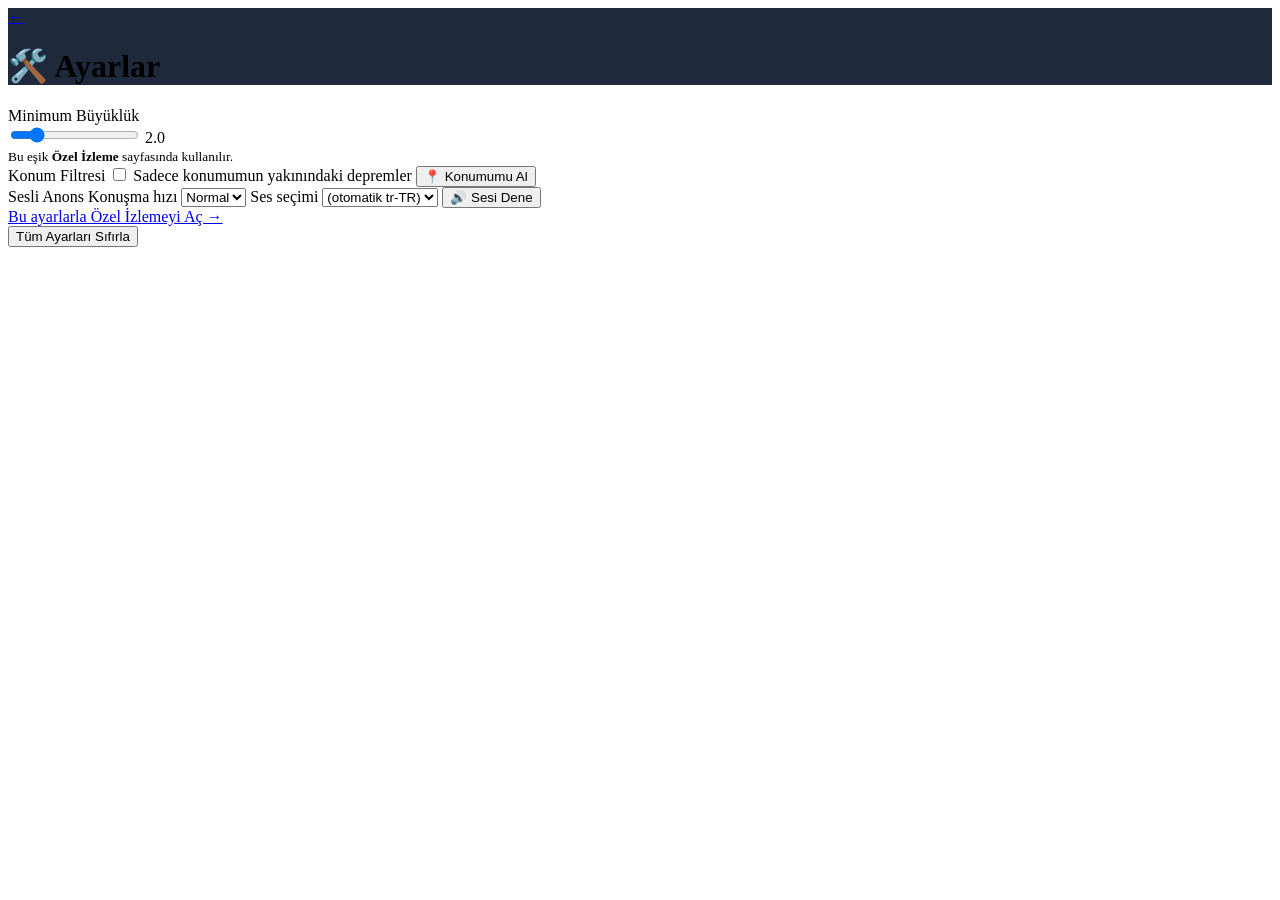
==== web/templates/ayarlar.html @ b014cbca "ilk surum - PWA deploy hazir" ====
<!DOCTYPE html>
<html lang="tr">
<head>
  <meta charset="UTF-8" />
  <meta name="viewport" content="width=device-width, initial-scale=1" />
  <title>Ayarlar</title>
  <link rel="manifest" href="/manifest.webmanifest" />
  <meta name="theme-color" content="#0f172a" />
  <link rel="stylesheet" href="/static/style.css" />
</head>
<body class="sayfa">
  <header class="izleme-header" style="background:#1e293b;">
    <a href="/" class="geri">←</a>
    <h1>🛠️ Ayarlar</h1>
    <span style="width:40px"></span>
  </header>

  <main class="form">
    <section class="grup">
      <label class="grup-baslik">Minimum Büyüklük</label>
      <div class="slider-row">
        <input type="range" id="min-buyukluk" min="1.0" max="7.0" step="0.1" value="2.0" />
        <span id="min-deger" class="rozet">2.0</span>
      </div>
      <small class="ipucu">Bu eşik <b>Özel İzleme</b> sayfasında kullanılır.</small>
    </section>

    <section class="grup">
      <label class="grup-baslik">Konum Filtresi</label>
      <label class="satir">
        <input type="checkbox" id="konum-aktif" />
        <span>Sadece konumumun yakınındaki depremler</span>
      </label>
      <div class="slider-row" id="yaricap-row" style="display:none;">
        <input type="range" id="yaricap" min="50" max="2000" step="50" value="500" />
        <span id="yaricap-deger" class="rozet">500 km</span>
      </div>
      <button id="konum-al" class="btn">📍 Konumumu Al</button>
      <small id="konum-bilgi" class="ipucu"></small>
    </section>

    <section class="grup">
      <label class="grup-baslik">Sesli Anons</label>
      <label class="satir">
        <span>Konuşma hızı</span>
        <select id="ses-hiz">
          <option value="0.85">Yavaş</option>
          <option value="1.0" selected>Normal</option>
          <option value="1.15">Hızlı</option>
        </select>
      </label>
      <label class="satir">
        <span>Ses seçimi</span>
        <select id="ses-secim"><option value="">(otomatik tr-TR)</option></select>
      </label>
      <button id="ses-test" class="btn">🔊 Sesi Dene</button>
    </section>

    <section class="grup">
      <a href="/ozel" class="btn buyuk">Bu ayarlarla Özel İzlemeyi Aç →</a>
    </section>

    <section class="grup">
      <button id="sifirla" class="btn tehlike">Tüm Ayarları Sıfırla</button>
    </section>
  </main>

  <script src="/static/ayarlar.js"></script>
</body>
</html>
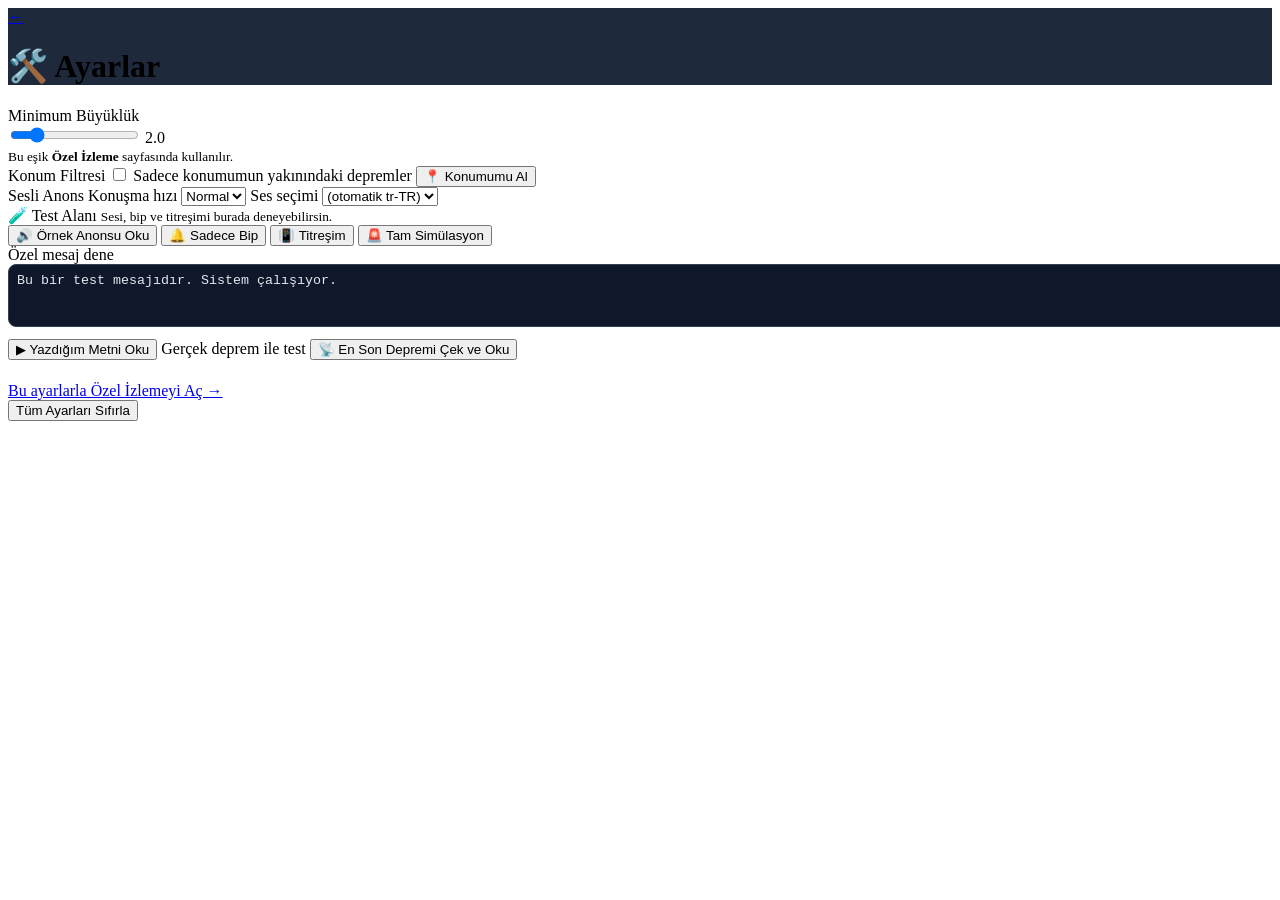
==== commit 2a86b899: "ayarlar: kapsamli test paneli (bip/titres/ozel mesaj/gercek deprem)" ====
--- a/web/templates/ayarlar.html
+++ b/web/templates/ayarlar.html
@@ -53,7 +53,27 @@
         <span>Ses seçimi</span>
         <select id="ses-secim"><option value="">(otomatik tr-TR)</option></select>
       </label>
-      <button id="ses-test" class="btn">🔊 Sesi Dene</button>
+    </section>
+
+    <section class="grup test-paneli">
+      <label class="grup-baslik">🧪 Test Alanı</label>
+      <small class="ipucu">Sesi, bip ve titreşimi burada deneyebilirsin.</small>
+
+      <div class="test-buton-grid">
+        <button id="test-ses" class="btn">🔊 Örnek Anonsu Oku</button>
+        <button id="test-bip" class="btn">🔔 Sadece Bip</button>
+        <button id="test-titres" class="btn">📳 Titreşim</button>
+        <button id="test-tam" class="btn vurgu">🚨 Tam Simülasyon</button>
+      </div>
+
+      <label class="grup-baslik" style="margin-top:14px;">Özel mesaj dene</label>
+      <textarea id="test-mesaj" rows="3" placeholder="Buraya yazdığın metni okur..."
+        style="width:100%;padding:8px;border-radius:8px;background:#0f172a;color:#e2e8f0;border:1px solid #334155;">Bu bir test mesajıdır. Sistem çalışıyor.</textarea>
+      <button id="test-ozel" class="btn" style="margin-top:8px;">▶ Yazdığım Metni Oku</button>
+
+      <label class="grup-baslik" style="margin-top:14px;">Gerçek deprem ile test</label>
+      <button id="test-gercek" class="btn">📡 En Son Depremi Çek ve Oku</button>
+      <small id="test-durum" class="ipucu" style="display:block;margin-top:6px;min-height:16px;"></small>
     </section>
 
     <section class="grup">
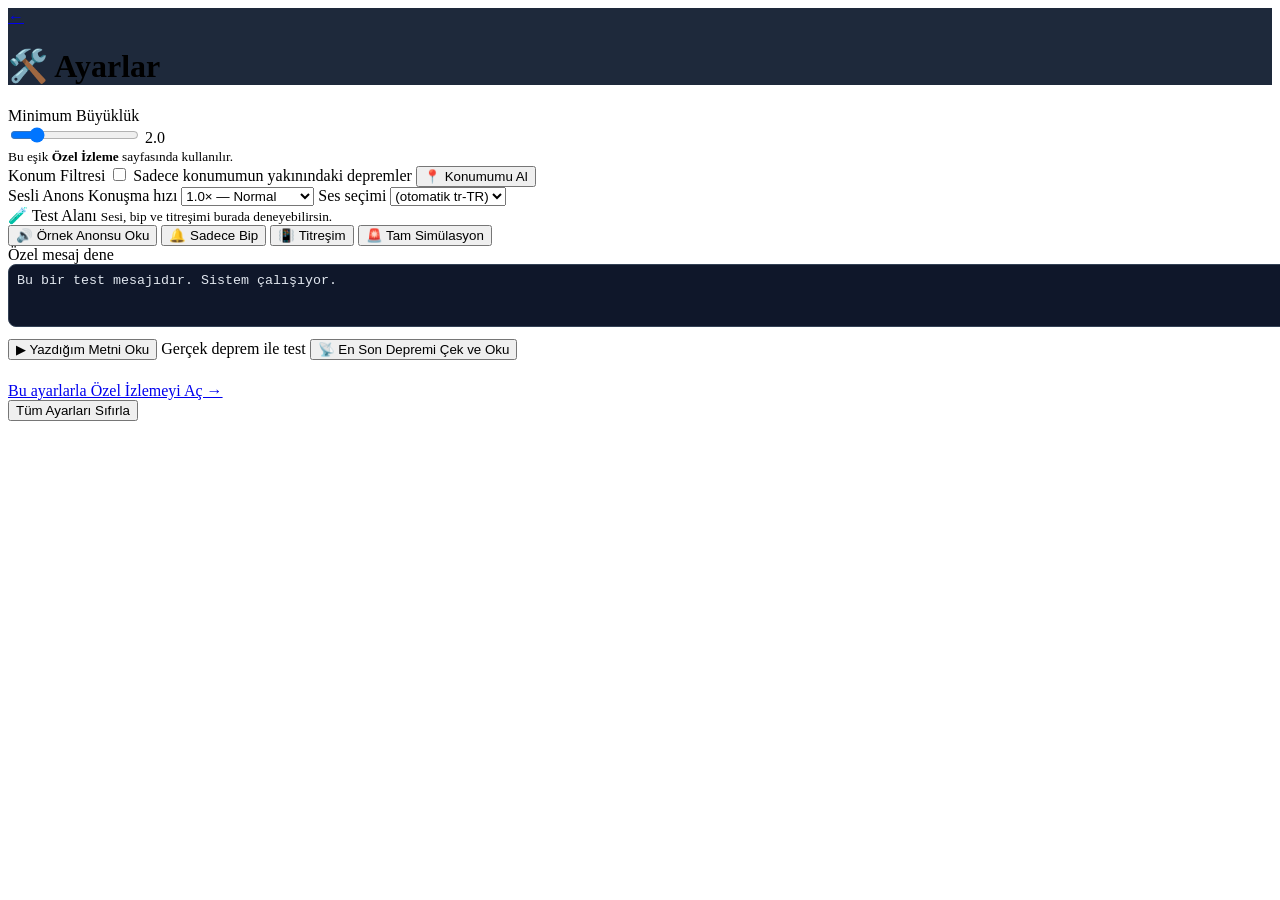
==== commit 845f572e: "ayar: konusma hizi 0.5x-1.5x arasi 5 kademe" ====
--- a/web/templates/ayarlar.html
+++ b/web/templates/ayarlar.html
@@ -44,9 +44,11 @@
       <label class="satir">
         <span>Konuşma hızı</span>
         <select id="ses-hiz">
-          <option value="0.85">Yavaş</option>
-          <option value="1.0" selected>Normal</option>
-          <option value="1.15">Hızlı</option>
+          <option value="0.5">0.5× — Çok Yavaş</option>
+          <option value="0.75">0.75× — Yavaş</option>
+          <option value="1.0" selected>1.0× — Normal</option>
+          <option value="1.25">1.25× — Hızlı</option>
+          <option value="1.5">1.5× — Çok Hızlı</option>
         </select>
       </label>
       <label class="satir">
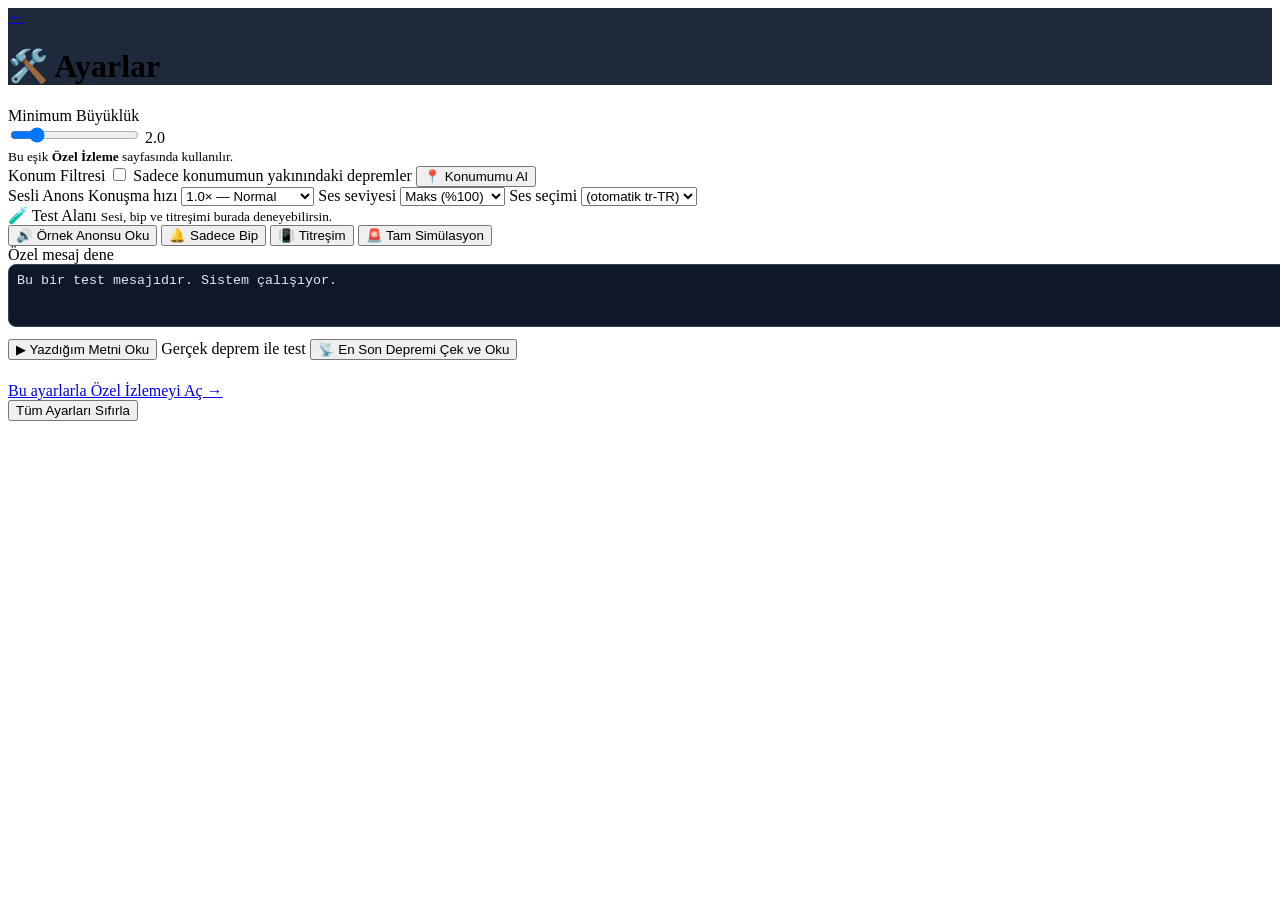
==== commit f51bc9e8: "ayar: ses seviyesi (TTS volume + bip masterGain) - varsayilan max" ====
--- a/web/templates/ayarlar.html
+++ b/web/templates/ayarlar.html
@@ -52,6 +52,15 @@
         </select>
       </label>
       <label class="satir">
+        <span>Ses seviyesi</span>
+        <select id="ses-seviyesi">
+          <option value="0.3">Düşük (%30)</option>
+          <option value="0.5">Orta (%50)</option>
+          <option value="0.75">Yüksek (%75)</option>
+          <option value="1.0" selected>Maks (%100)</option>
+        </select>
+      </label>
+      <label class="satir">
         <span>Ses seçimi</span>
         <select id="ses-secim"><option value="">(otomatik tr-TR)</option></select>
       </label>
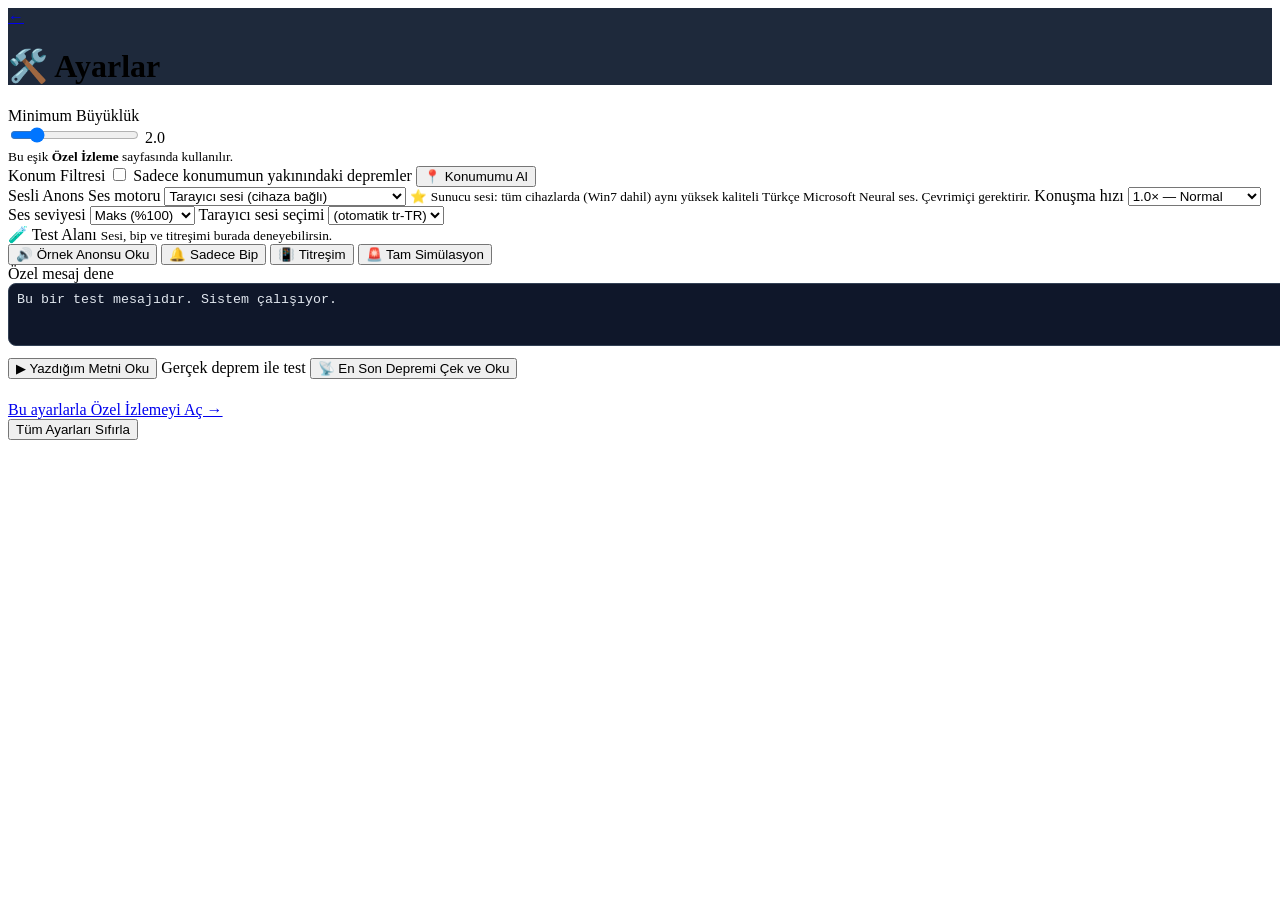
==== commit edfcc7a2: "tts: sunucu tarafi edge-tts (Microsoft Ahmet/Emel) - tum cihazlarda ayni ses kalitesi" ====
--- a/web/templates/ayarlar.html
+++ b/web/templates/ayarlar.html
@@ -42,6 +42,15 @@
     <section class="grup">
       <label class="grup-baslik">Sesli Anons</label>
       <label class="satir">
+        <span>Ses motoru</span>
+        <select id="ses-motor">
+          <option value="tarayici" selected>Tarayıcı sesi (cihaza bağlı)</option>
+          <option value="sunucu-ahmet">Sunucu • Microsoft Ahmet (erkek) ⭐</option>
+          <option value="sunucu-emel">Sunucu • Microsoft Emel (kadın) ⭐</option>
+        </select>
+      </label>
+      <small class="ipucu">⭐ Sunucu sesi: tüm cihazlarda (Win7 dahil) aynı yüksek kaliteli Türkçe Microsoft Neural ses. Çevrimiçi gerektirir.</small>
+      <label class="satir">
         <span>Konuşma hızı</span>
         <select id="ses-hiz">
           <option value="0.5">0.5× — Çok Yavaş</option>
@@ -61,7 +70,7 @@
         </select>
       </label>
       <label class="satir">
-        <span>Ses seçimi</span>
+        <span>Tarayıcı sesi seçimi</span>
         <select id="ses-secim"><option value="">(otomatik tr-TR)</option></select>
       </label>
     </section>
